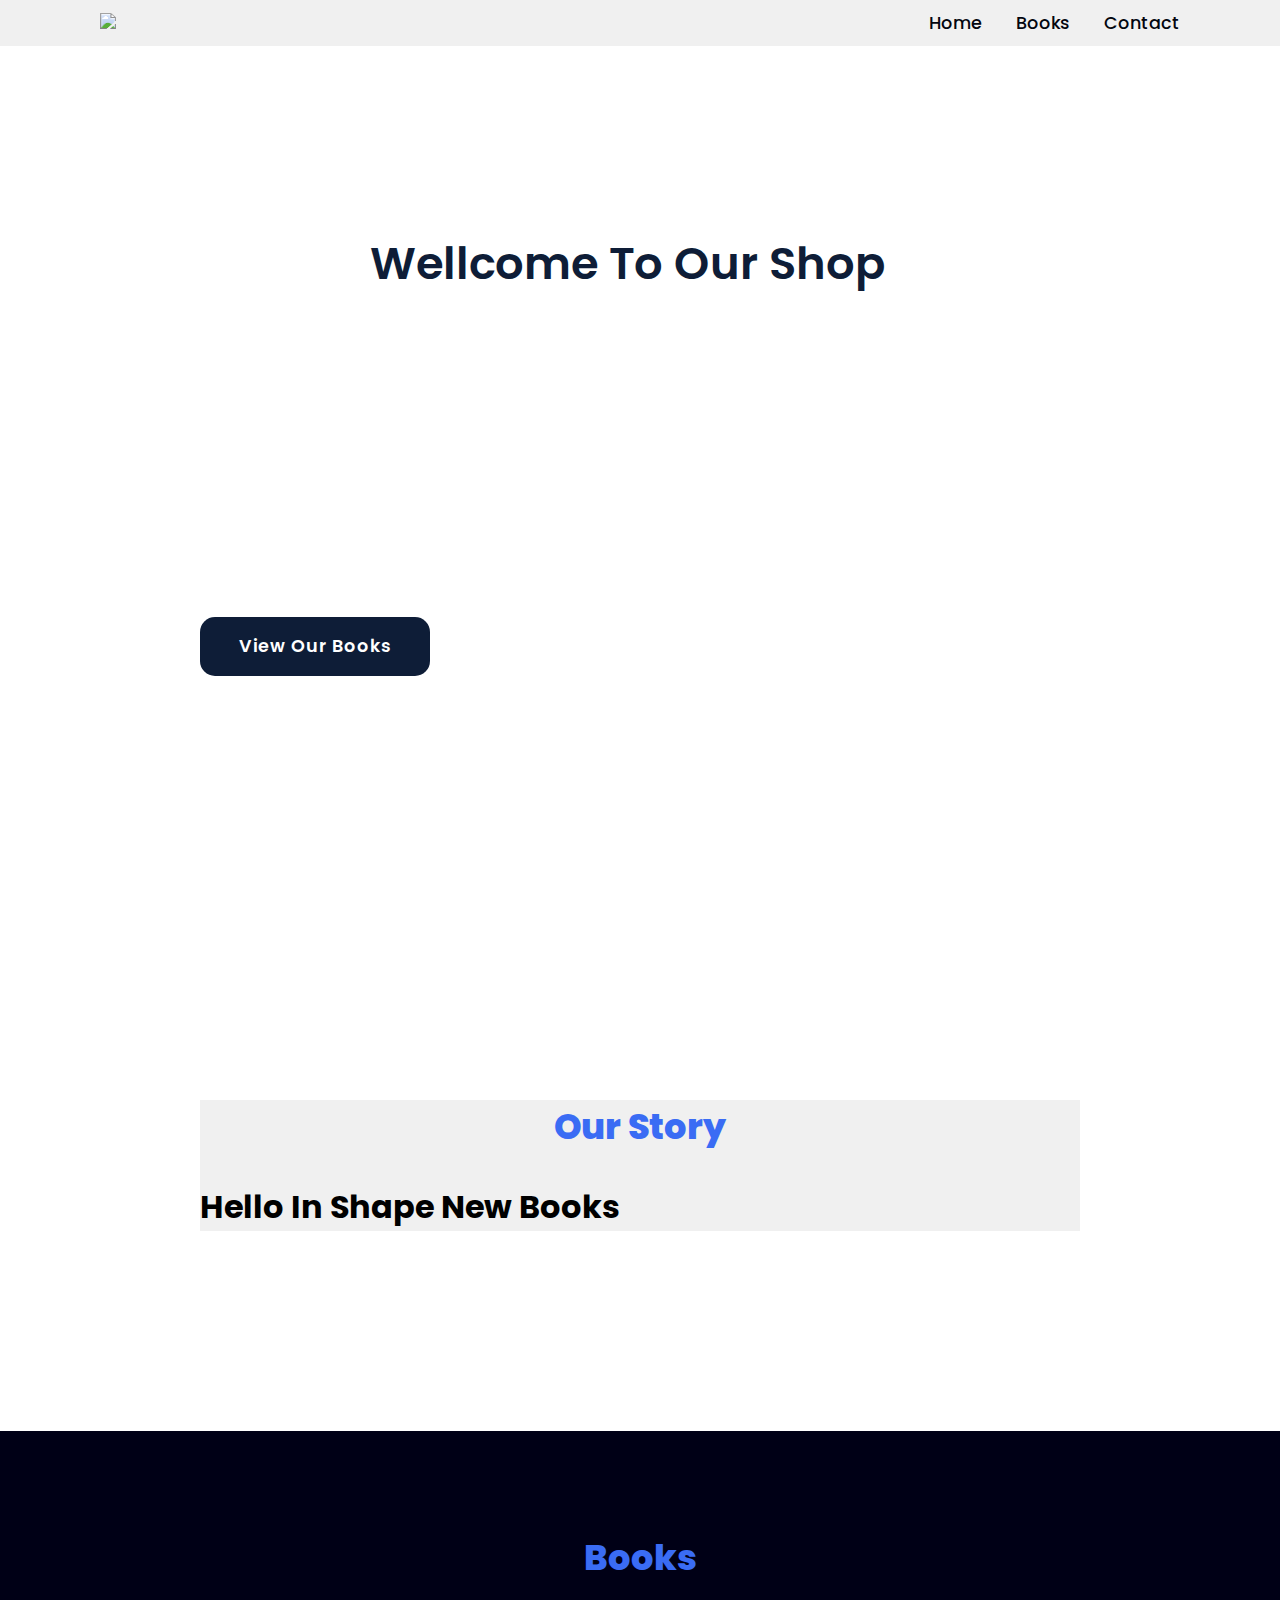
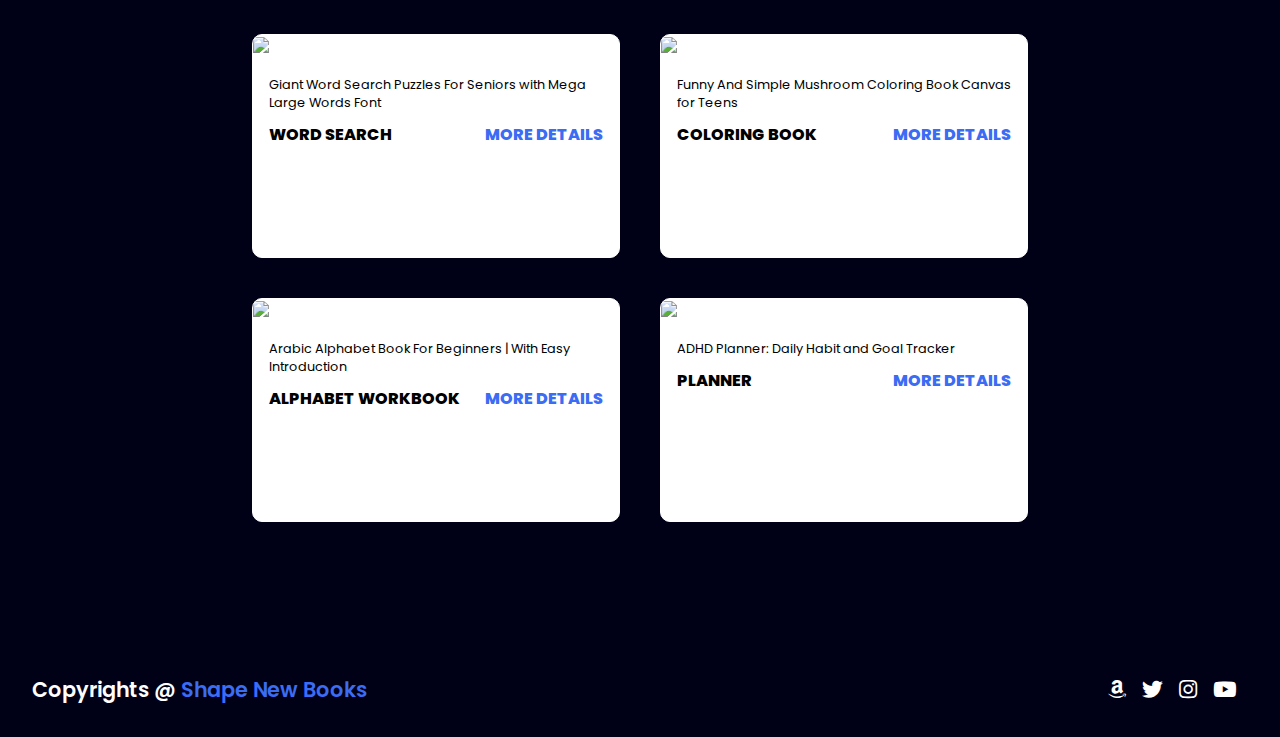
==== index.html @ d0fe1354 "Rename index2.html to index.html" ====
<!DOCTYPE html>
<html lang="en">
<head>
    <meta charset="UTF-8">
    <meta http-equiv="X-UA-Compatible" content="IE=edge">
    <meta name="viewport" content="width=device-width, initial-scale=1.0">
    <link rel="stylesheet" href="https://cdnjs.cloudflare.com/ajax/libs/font-awesome/5.15.4/css/all.min.css">
    <link rel="stylesheet" href="style2.css">
    <link rel="sourtcut icon" type="x-icon" href="img/Logo.png">
    <title>Shape New Books</title>
</head>
<body>

    <header>
        <a href="#" class="logo"><img src="img/Logo.png" style="height: 100px;"></a>
        <nav class="navigation">
            <a href="#services">Home</a>
            <a href="#projects">Books</a>
            <a href="index3.html">Contact</a>
        </nav>
    </header>


    <section class="main">
        <div>
            <h2><br><span>Wellcome To Our Shop</span></h2>
            <a href="#projects" class="main-btn">View Our Books</a>
            <div class="social-icons">
                <a href="https://www.amazon.com/s?i=stripbooks&rh=p_27%3AShape+New+Books&s=relevancerank&qid=1652505890&text=Shape+New+Books&ref=sr_pg_1"><i class="fab fa-amazon"></i></a>
                <a href="https://www.facebook.com/shapenew"><i class="fab fa-facebook"></i></a>
                <a href="#"><i class="fas fa-envelope"></i></a>
            </div>
        </div>
    </section>
    <div class="AboutUs">
        <h4 class="story">
            <h2 class="title">Our Story</h2>
            <h1 class="story">Hello In Shape New        Books</h1>
            
        </h4>
    </div>
    </div>

    <section class="projects" id="projects">
        <h2 class="title">Books</h2>
        <div class="content">
            <div class="project-card">
                <div class="project-image">
                    <img src="images/41obzp4AKgL._SX384_BO1,204,203,200_.jpg" />
                </div>
                <div class="project-info">
                    <p class="project-category">Giant Word Search Puzzles For Seniors with Mega Large Words Font</p>
                    <strong class="project-title">
                        <span>Word Search</span>
                        <a href="https://www.amazon.com/Jumbo-Word-Search-Seniors-Dementia/dp/B09KN4J1GB/ref=sr_1_11?qid=1652504739&refinements=p_27%3AShape+New+Books&s=books&sr=1-11&text=Shape+New+Books" class="more-details">More details</a>
                    </strong>
                </div>
            </div>
            <div class="project-card">
                <div class="project-image">
                    <img src="images/6119JFpT2zL._AC_UY327_FMwebp_QL65_.webp" />
                </div>
                <div class="project-info">
                    <p class="project-category">Funny And   Simple Mushroom Coloring Book Canvas for Teens</p>
                    <strong class="project-title">
                        <span>Coloring Book</span>
                        <a href="https://www.amazon.com/Mushroom-Coloring-Book-Adults-Magical/dp/B09KF269LQ/ref=sr_1_6?qid=1652505518&refinements=p_27%3AShape+New+Books&s=books&sr=1-6&text=Shape+New+Books" class="more-details">More details</a>
                    </strong>
                </div>
            </div>
            <div class="project-card">
                <div class="project-image">
                    <img src="images/61aXrncAszL._AC_UY327_FMwebp_QL65_.webp" />
                </div>
                <div class="project-info">
                    <p class="project-category">Arabic Alphabet Book For Beginners | With Easy Introduction</p>
                    <strong class="project-title">
                        <span>Alphabet Workbook</span>
                        <a href="https://www.amazon.com/Arabic-Alphabet-Workbook-Introduction-Fundamental/dp/B08XZ4643K/ref=sr_1_12?qid=1652505518&refinements=p_27%3AShape+New+Books&s=books&sr=1-12&text=Shape+New+Books" class="more-details">More details</a>
                    </strong>
                </div>
            </div>
            <div class="project-card">
                <div class="project-image">
                    <img src="images/41B8GGTowyL._SX331_BO1,204,203,200_.jpg" />
                </div>
                <div class="project-info">
                    <p class="project-category">ADHD Planner: Daily Habit and Goal Tracker</p>
                    <strong class="project-title">
                        <span>Planner</span>
                        <a href="https://www.amazon.com/ADHD-Planner-Tracker-Students-Perfect/dp/B092CG3KP6/ref=sr_1_7?qid=1652505913&refinements=p_27%3AShape+New+Books&s=books&sr=1-7&text=Shape+New+Books" class="more-details">More details</a>
                    </strong>
                </div>
            </div>
            
            </div>
        </div>
    </section>

    
    
    <footer class="footer">
        <p class="footer-title">Copyrights @ <span>Shape New Books</span></p>
        <div class="social-icons">
            <a href="https://www.amazon.com/s?i=stripbooks&rh=p_27%3AShape+New+Books&s=relevancerank&qid=1652505890&text=Shape+New+Books&ref=sr_pg_1"><i class="fab fa-amazon"></i></a>
            <a href="#"><i class="fab fa-twitter"></i></a>
            <a href="#"><i class="fab fa-instagram"></i></a>
            <a href="#"><i class="fab fa-youtube"></i></a>
        </div>
    </footer>

</body>
</html>
---- style2.css ----
@import url('https://fonts.googleapis.com/css2?family=Poppins:ital,wght@0,100;0,200;0,300;0,400;0,500;0,600;0,700;0,800;0,900;1,100;1,200;1,300;1,400;1,500;1,600;1,700;1,800;1,900&display=swap');

*{
    font-family: 'Poppins', sans-serif;
    margin: 0;
    padding: 0;
    box-sizing: border-box;
    scroll-behavior: smooth; 
}


header {
    background-color: #f0f0f0;
    width: 100%;
    position: fixed;
    z-index: 999;
    display: flex;
    justify-content: space-between;
    align-items: center;
    padding: 10px 100px ;
}


.navigation a{
    color: #03060f;
    text-decoration: none;
    font-size: 1.1em;
    font-weight: 500;
    padding-left: 30px;
}

.navigation a:hover{
    color: #9a9a9a;
}

section {
    padding: 100px 200px;
}

.main {
    width: 100%;
    min-height: 100vh;
    display: flex;
    align-items: center;
    background: url(images/pexels-thought-catalog-2228557.jpg) no-repeat;
    background-size: cover;
    background-position: center;
    background-attachment: fixed;
}

.main h2 {
    color: #fff;
    font-size: 1.4em;
    font-weight: 500;
}

.main h2 span {
    display: inline-block;
    margin-top: 23px;
    color: #0E1D37;
    font-size: 2em;
    font-weight: 600;
    padding: 20px;
    padding-left: 10px;
    margin-bottom: 300px;
    margin-left: 160px;
}

.main h3 {
    color: #fff;
    font-size: 2em;
    font-weight: 700;
    letter-spacing: 1px;
    margin-top: 10px;
    margin-bottom: 70px;
    margin: 90px;
    margin-bottom: 100px;
}

.main-btn {
    color: #fff;
    background-color: #0E1D37;
    text-decoration: none;
    font-size: 1.1em;
    font-weight: 600;
    display: inline-block;
    padding: 0.9375em 2.1875em;
    letter-spacing: 1px;
    border-radius: 15px;
    margin-bottom: 30px;
    transition: 0.7s ease;
}

.main-btn:hover {
    background-color: #0E1D37;
    transform: scale(1.1);
}

.social-icons a {
    color: #fff;
    font-size: 1.7em;
    padding-right: 30px;
}

.title {
    display: flex;
    justify-content: center;
    color: #3a6cf4;
    font-size: 2.2em;
    font-weight: 800;
    margin-bottom: 30px;
}

.content {
    display: flex;
    justify-content: center;
    flex-direction: row;
    flex-wrap: wrap;
}

.card {
    background-color: #fff;
    width: 21.25em;
    box-shadow: 0 5px 25px rgba(1 1 1 / 15%);
    border-radius: 10px;
    padding: 25px;
    margin: 15px;
    transition: 0.7s ease;
}

.card:hover {
    transform: scale(1.1);
}

.card .icon {
    color: #3a6cf4;
    font-size: 8em;
    text-align: center;
}

.info {
    text-align: center;
}

.info h3{
    color: #3a6cf4;
    font-size: 1.2em;
    font-weight: 700;
    margin: 10px;
}

.projects {
    background-color: #000016;
}

.projects .content{
    margin-top: 30px;
}

.project-card {
    background-color: #fff;
    border: 1px solid #fff;
    min-height: 14em;
    width: 23em;
    overflow: hidden;
    border-radius: 10px;
    margin: 20px;
    transition: 0.7s ease;
}

.project-card:hover {
   transform: scale(1.1);
}

.project-card:hover .project-image {
    opacity: 0.9;
 }

.project-image img{
    width: 100%
}

.project-info {
    padding: 1em;
}

.project-category {
    font-size: 0.8em;
    color: #000;
}

.project-title {
    display: flex;
    justify-content: space-between;
    text-transform: uppercase;
    font-weight: 800;
    margin-top: 10px;
}

.more-details {
    text-decoration: none;
    color: #3a6cf4;
}

.more-details:hover {
    color: #601cfc;
}

.contact .icon{
    font-size: 4.5em;
}

.contact .info h3 {
    color: #000;
}

.contact .info p {
    font-size: 1.5em;
}

.footer {
    background-color: #000016;
    color: #fff;
    padding: 2em;
    display: flex;
    justify-content: space-between;
}

.footer-title {
    font-size: 1.3em;
    font-weight: 600;
}

.footer-title span {
    color: #3a6cf4;
}

.footer .social-icons a{
    font-size: 1.3em;
    padding: 0 12px 0 0;
}

@media (max-width:1023px){
    header{
        padding: 12px 20px;
    }

    .navigation a{
        padding-left: 10px;
    }

    .title{
        font-size: 1.8em;
    }

    section{
        padding: 80px 20px;
    }

    .main-content h2{
        font-size: 1em;
    }

    .main-content h3{
        font-size: 1.6em;
    }

    .content{
        flex-direction: column;
        align-items: center;
    }

}

@media (max-width:641px){
    body{
        font-size: 12px;
    }

    .main-content h2{
        font-size: 0.8em;
    }

    .main-content h3{
        font-size: 1.4em;
    }
}

@media (max-width:300px){
    body{
        font-size: 10px;
     
    }
}

    .AboutUs{
        background-color: #f0f0f0;
        margin: 200px;
    }
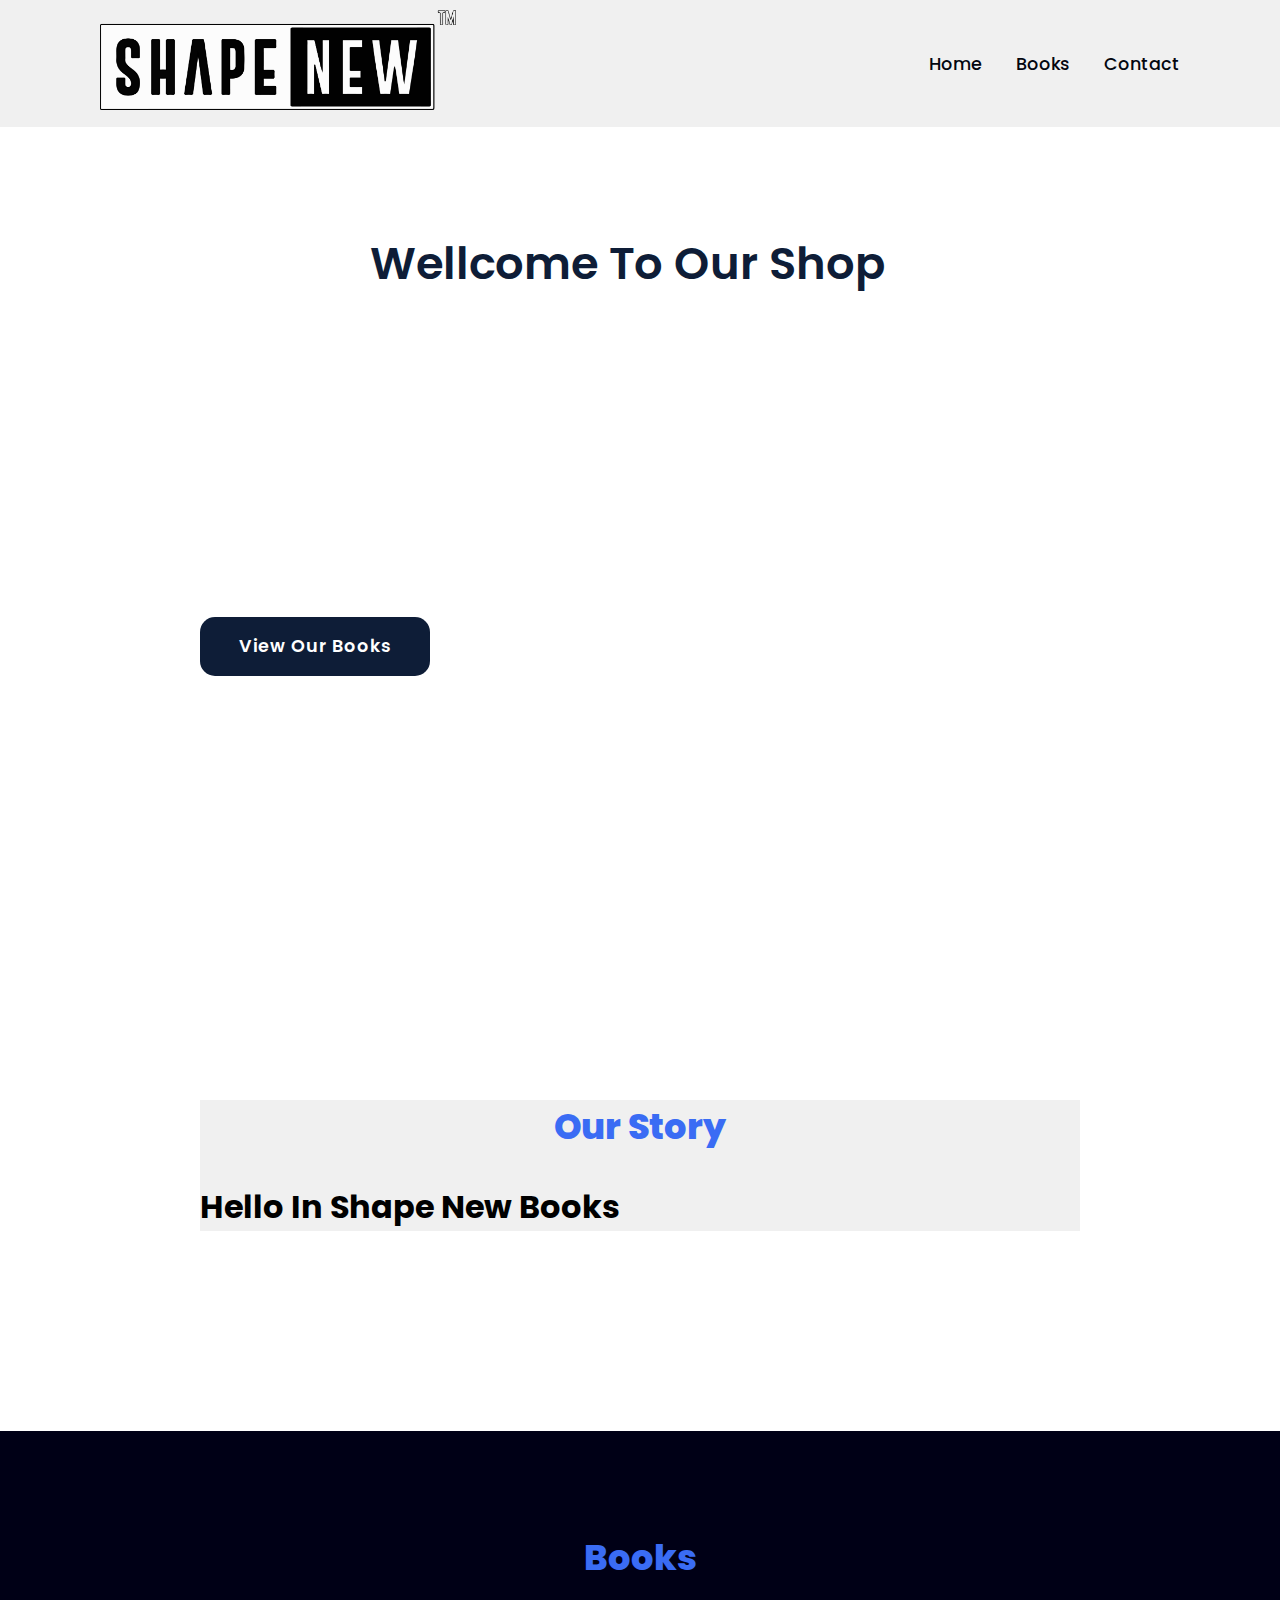
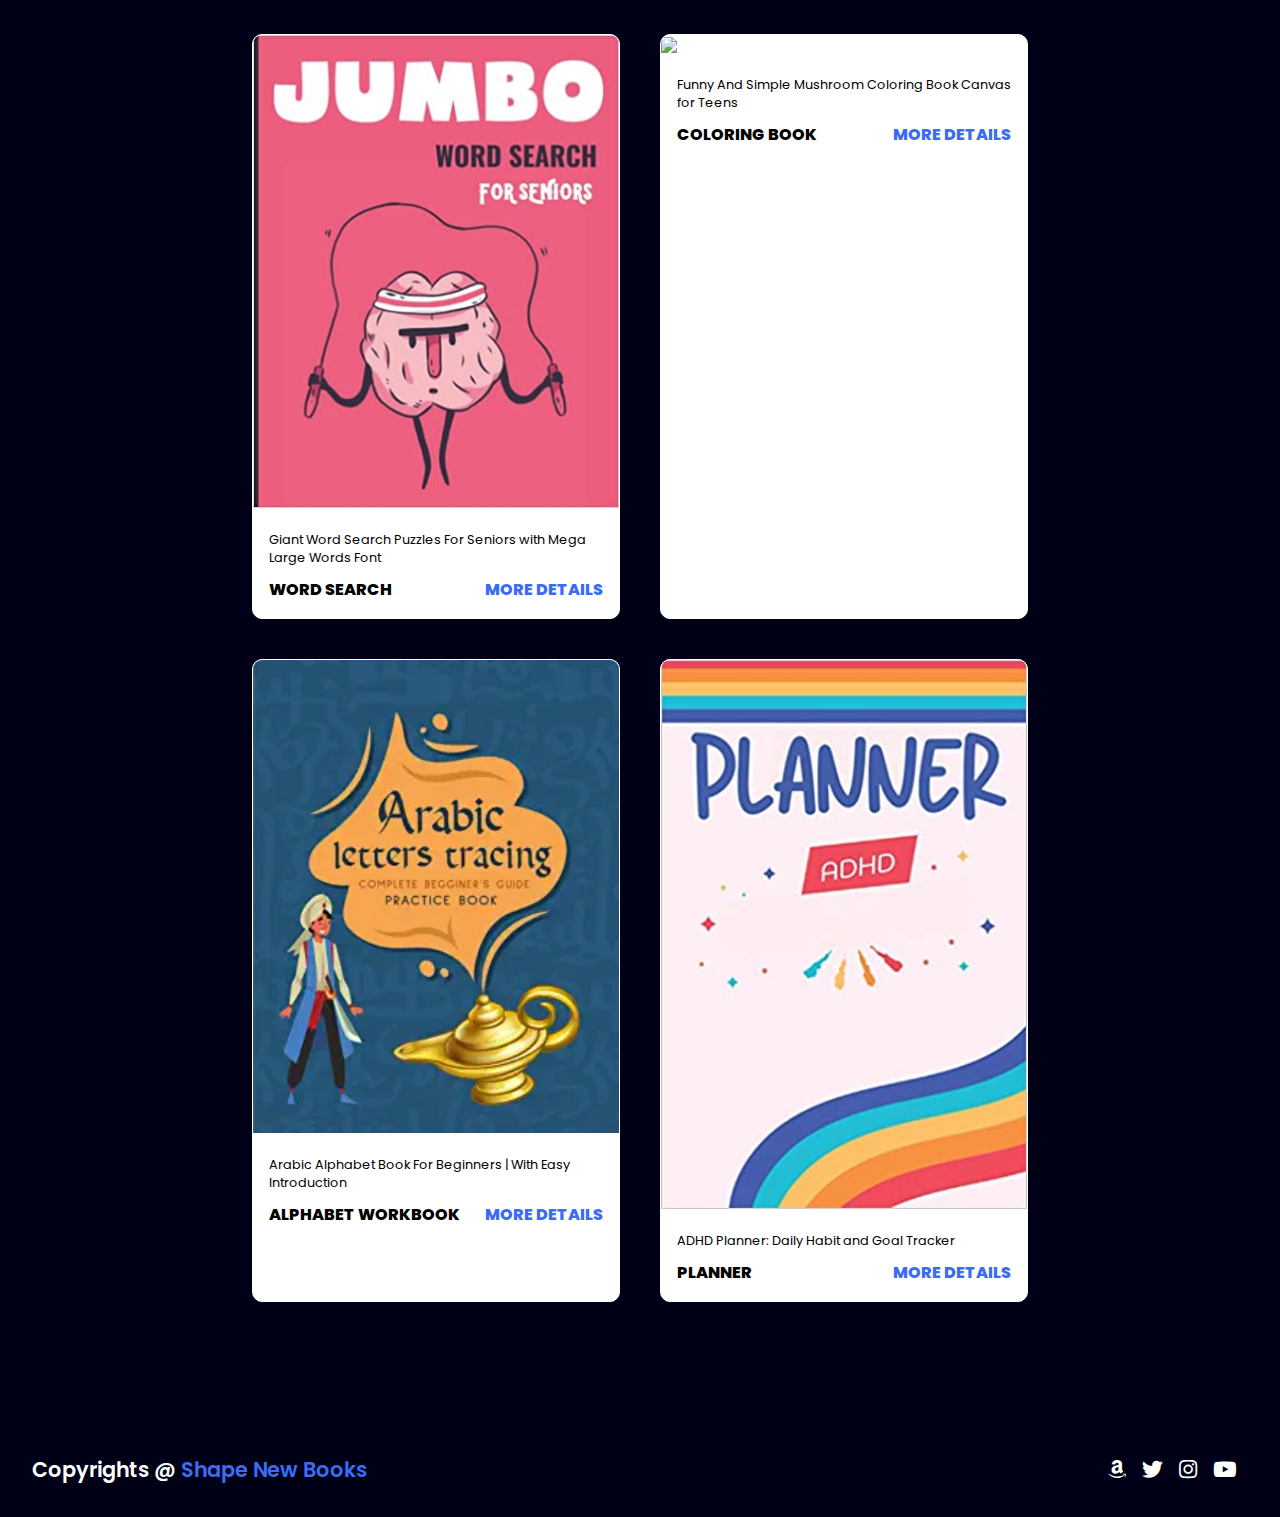
==== commit 1ea768e1: "Update index.html" ====
--- a/index.html
+++ b/index.html
@@ -6,13 +6,13 @@
     <meta name="viewport" content="width=device-width, initial-scale=1.0">
     <link rel="stylesheet" href="https://cdnjs.cloudflare.com/ajax/libs/font-awesome/5.15.4/css/all.min.css">
     <link rel="stylesheet" href="style2.css">
-    <link rel="sourtcut icon" type="x-icon" href="img/Logo.png">
+    <link rel="sourtcut icon" type="x-icon" href="Logo.png">
     <title>Shape New Books</title>
 </head>
 <body>
 
     <header>
-        <a href="#" class="logo"><img src="img/Logo.png" style="height: 100px;"></a>
+        <a href="#" class="logo"><img src="Logo.png" style="height: 100px;"></a>
         <nav class="navigation">
             <a href="#services">Home</a>
             <a href="#projects">Books</a>
@@ -46,7 +46,7 @@
         <div class="content">
             <div class="project-card">
                 <div class="project-image">
-                    <img src="images/41obzp4AKgL._SX384_BO1,204,203,200_.jpg" />
+                    <img src="41obzp4AKgL._SX384_BO1,204,203,200_.jpg" />
                 </div>
                 <div class="project-info">
                     <p class="project-category">Giant Word Search Puzzles For Seniors with Mega Large Words Font</p>
@@ -70,7 +70,7 @@
             </div>
             <div class="project-card">
                 <div class="project-image">
-                    <img src="images/61aXrncAszL._AC_UY327_FMwebp_QL65_.webp" />
+                    <img src="61aXrncAszL._AC_UY327_FMwebp_QL65_.webp" />
                 </div>
                 <div class="project-info">
                     <p class="project-category">Arabic Alphabet Book For Beginners | With Easy Introduction</p>
@@ -82,7 +82,7 @@
             </div>
             <div class="project-card">
                 <div class="project-image">
-                    <img src="images/41B8GGTowyL._SX331_BO1,204,203,200_.jpg" />
+                    <img src="41B8GGTowyL._SX331_BO1,204,203,200_.jpg" />
                 </div>
                 <div class="project-info">
                     <p class="project-category">ADHD Planner: Daily Habit and Goal Tracker</p>
